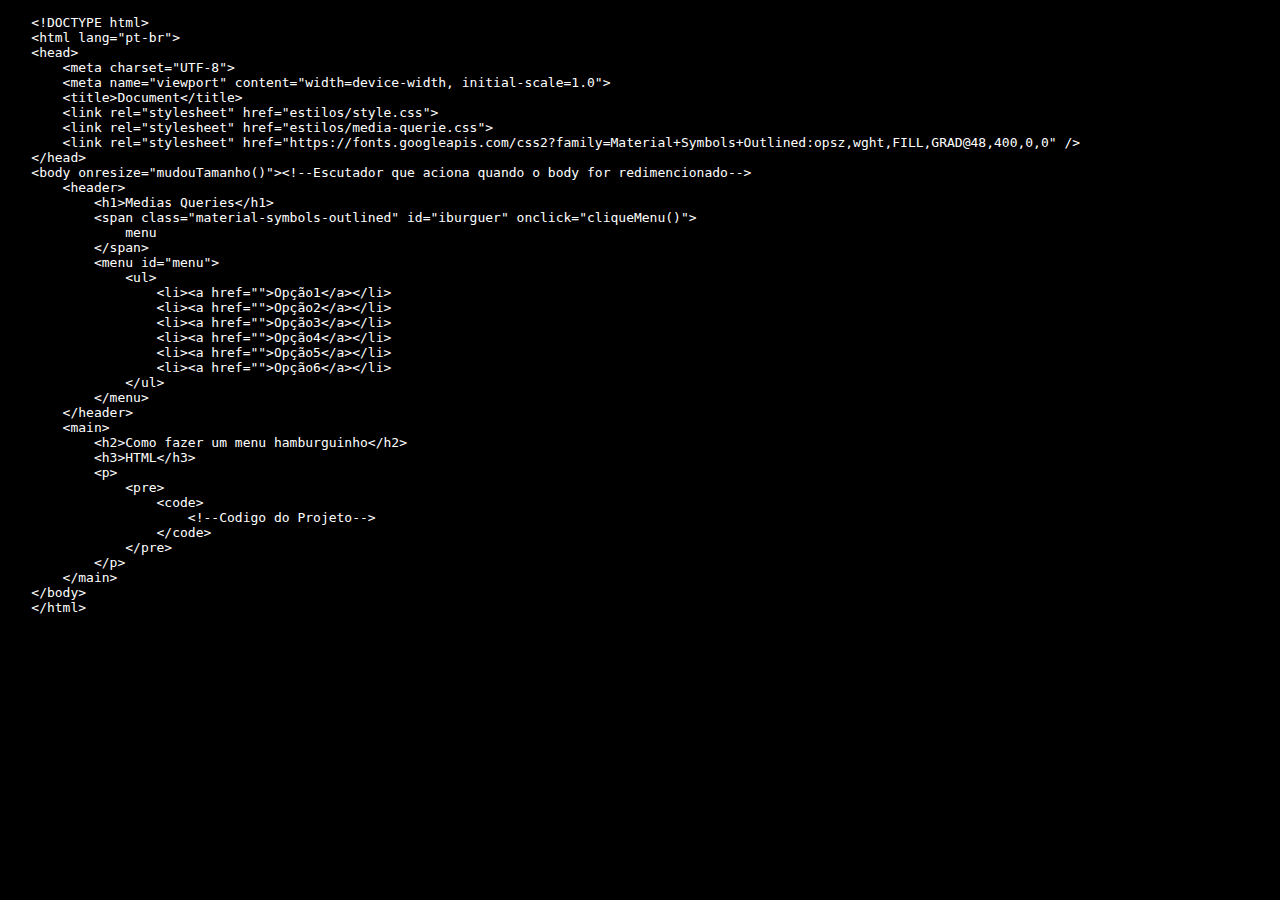
==== codigos-em-texto/codigoHTML.html @ f258b38f "Projeto menu-hamburguinho" ====
<!DOCTYPE html>
<html lang="pt-br">
<head>
    <meta charset="UTF-8">
    <meta name="viewport" content="width=device-width, initial-scale=1.0">
    <title>Código HTML</title>
    <link rel="stylesheet" href="formatacao.css">
</head>
<body>
    <main>
        <pre>
            <code>
    &lt;!DOCTYPE html&gt;
    &lt;html lang="pt-br"&gt;
    &lt;head&gt;
        &lt;meta charset="UTF-8"&gt;
        &lt;meta name="viewport" content="width=device-width, initial-scale=1.0"&gt;
        &lt;title&gt;Document&lt;/title&gt;
        &lt;link rel="stylesheet" href="estilos/style.css"&gt;
        &lt;link rel="stylesheet" href="estilos/media-querie.css"&gt;
        &lt;link rel="stylesheet" href="https://fonts.googleapis.com/css2?family=Material+Symbols+Outlined:opsz,wght,FILL,GRAD@48,400,0,0" /&gt;
    &lt;/head&gt;
    &lt;body onresize="mudouTamanho()"&gt;&lt;!--Escutador que aciona quando o body for redimencionado--&gt;
        &lt;header&gt;
            &lt;h1&gt;Medias Queries&lt;/h1&gt;
            &lt;span class="material-symbols-outlined" id="iburguer" onclick="cliqueMenu()"&gt;
                menu
            &lt;/span&gt;
            &lt;menu id="menu"&gt;
                &lt;ul&gt;
                    &lt;li&gt;&lt;a href=""&gt;Opção1&lt;/a&gt;&lt;/li&gt;
                    &lt;li&gt;&lt;a href=""&gt;Opção2&lt;/a&gt;&lt;/li&gt;
                    &lt;li&gt;&lt;a href=""&gt;Opção3&lt;/a&gt;&lt;/li&gt;
                    &lt;li&gt;&lt;a href=""&gt;Opção4&lt;/a&gt;&lt;/li&gt;
                    &lt;li&gt;&lt;a href=""&gt;Opção5&lt;/a&gt;&lt;/li&gt;
                    &lt;li&gt;&lt;a href=""&gt;Opção6&lt;/a&gt;&lt;/li&gt;
                &lt;/ul&gt;
            &lt;/menu&gt;
        &lt;/header&gt;
        &lt;main&gt;
            &lt;h2&gt;Como fazer um menu hamburguinho&lt;/h2&gt;
            &lt;h3&gt;HTML&lt;/h3&gt;
            &lt;p&gt;
                &lt;pre&gt;
                    &lt;code&gt;
                        &lt;!--Codigo do Projeto--&gt;
                    &lt;/code&gt;
                &lt;/pre&gt;
            &lt;/p&gt;
        &lt;/main&gt;
    &lt;/body&gt;
    &lt;/html&gt;

            </code>
        </pre>
    </main>
</body>
</html>
---- codigos-em-texto/formatacao.css ----
@charset "UTF-8";

*{
    margin: 0px;
    padding: 0px;
    box-sizing: border-box;
}

body{
    color: white;
    background-color: black;
}

.tags{
    color: #00006b;
}

.atributos{
    color: #3636ff;
}

.valores{
    color: #a5550a;
}

.conteudos{
    color: white;
}
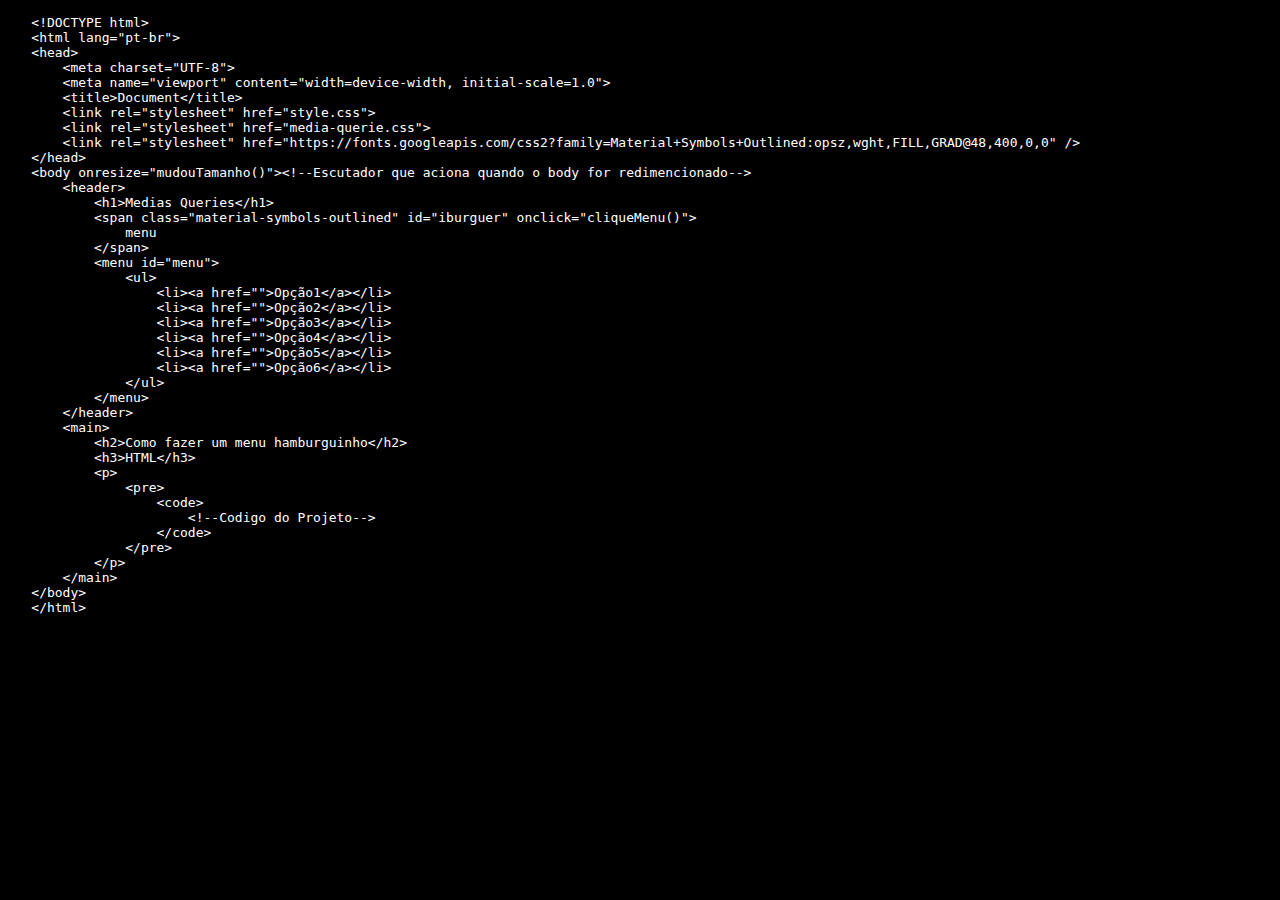
==== commit 8e0b131c: "Finalizado" ====
--- a/codigos-em-texto/codigoHTML.html
+++ b/codigos-em-texto/codigoHTML.html
@@ -16,8 +16,8 @@
         &lt;meta charset="UTF-8"&gt;
         &lt;meta name="viewport" content="width=device-width, initial-scale=1.0"&gt;
         &lt;title&gt;Document&lt;/title&gt;
-        &lt;link rel="stylesheet" href="estilos/style.css"&gt;
-        &lt;link rel="stylesheet" href="estilos/media-querie.css"&gt;
+        &lt;link rel="stylesheet" href="style.css"&gt;
+        &lt;link rel="stylesheet" href="media-querie.css"&gt;
         &lt;link rel="stylesheet" href="https://fonts.googleapis.com/css2?family=Material+Symbols+Outlined:opsz,wght,FILL,GRAD@48,400,0,0" /&gt;
     &lt;/head&gt;
     &lt;body onresize="mudouTamanho()"&gt;&lt;!--Escutador que aciona quando o body for redimencionado--&gt;
